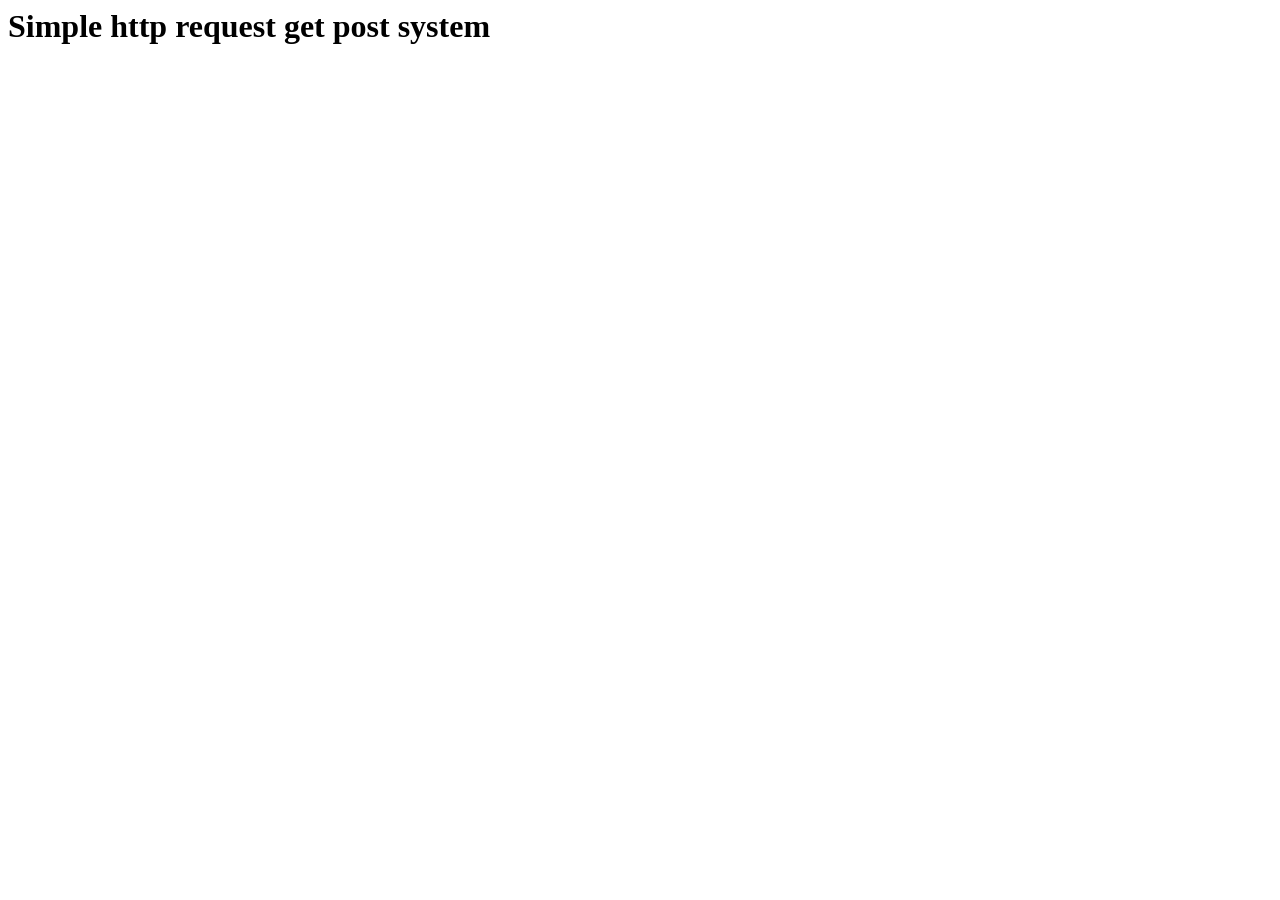
==== public/index.html @ 8f3a3591 "getting json" ====
<html>
    <head>
        <title>Simple http request get post system</title>
        <link rel="stylesheet" href="/style.css">
    </head>
    <body>
        <div class="banner" >
            <h1 class="banner_text" >Simple http request get post system</h1>
        </div>
        <script src="/js/utils.js"></script>
        <script>
utils.http({
   url: '/test.json',
   method: 'GET',
   onDone: function(res){
try{
    console.log(JSON.parse(res));
}catch(e){
    console.log(e);
}
   }
});
        </script>
    </body>
</html>
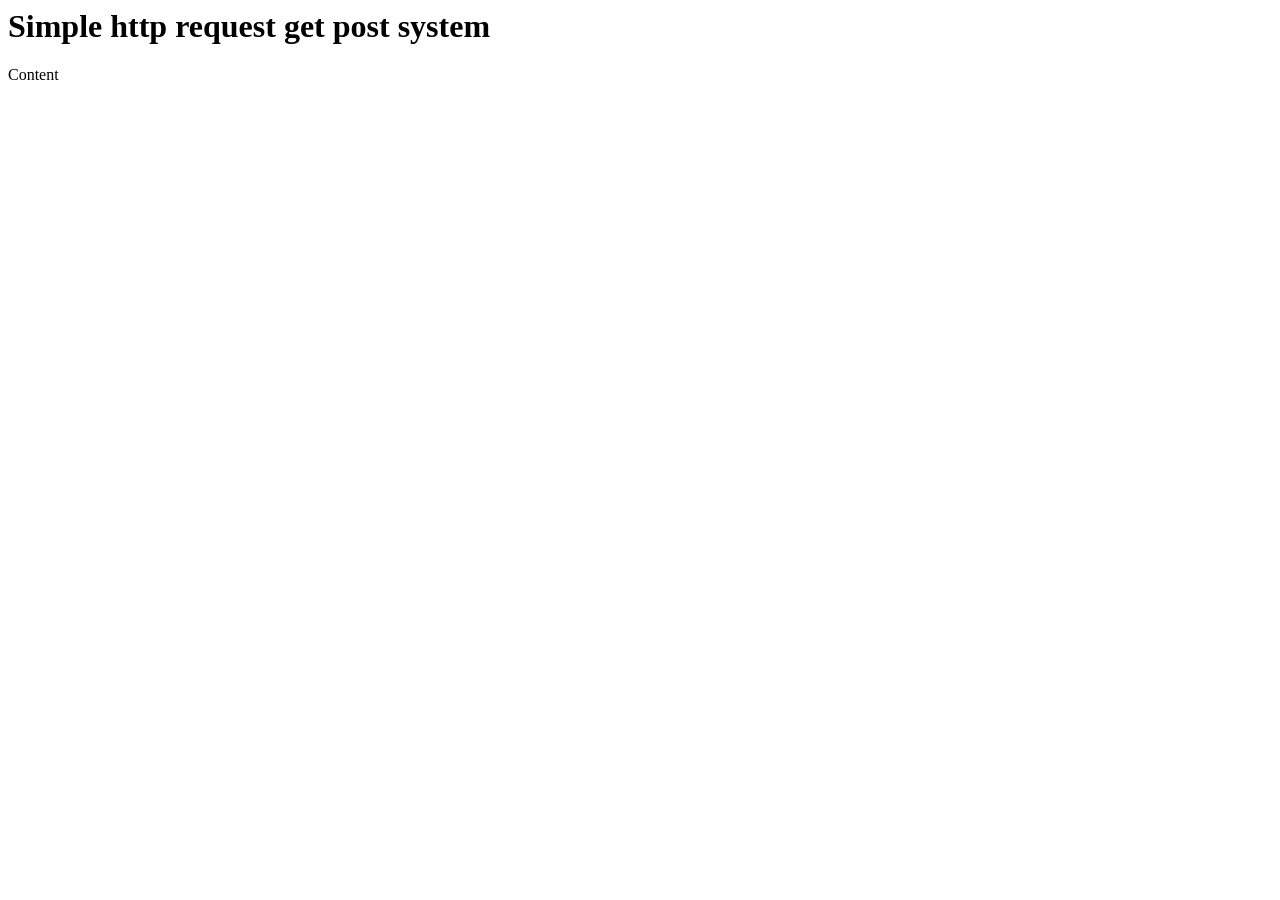
==== commit 3b88f176: "displaying json text from file in public folder" ====
--- a/public/index.html
+++ b/public/index.html
@@ -7,6 +7,9 @@
         <div class="banner" >
             <h1 class="banner_text" >Simple http request get post system</h1>
         </div>
+        <div class="content">
+           <p>Content</p>
+        </div>
         <script src="/js/utils.js"></script>
         <script>
 utils.http({
@@ -14,7 +17,9 @@
    method: 'GET',
    onDone: function(res){
 try{
-    console.log(JSON.parse(res));
+    var obj = JSON.parse(res);
+    var div = document.querySelector('.content');
+    div.innerHTML = '<p>' + obj.mess + '</p>'
 }catch(e){
     console.log(e);
 }
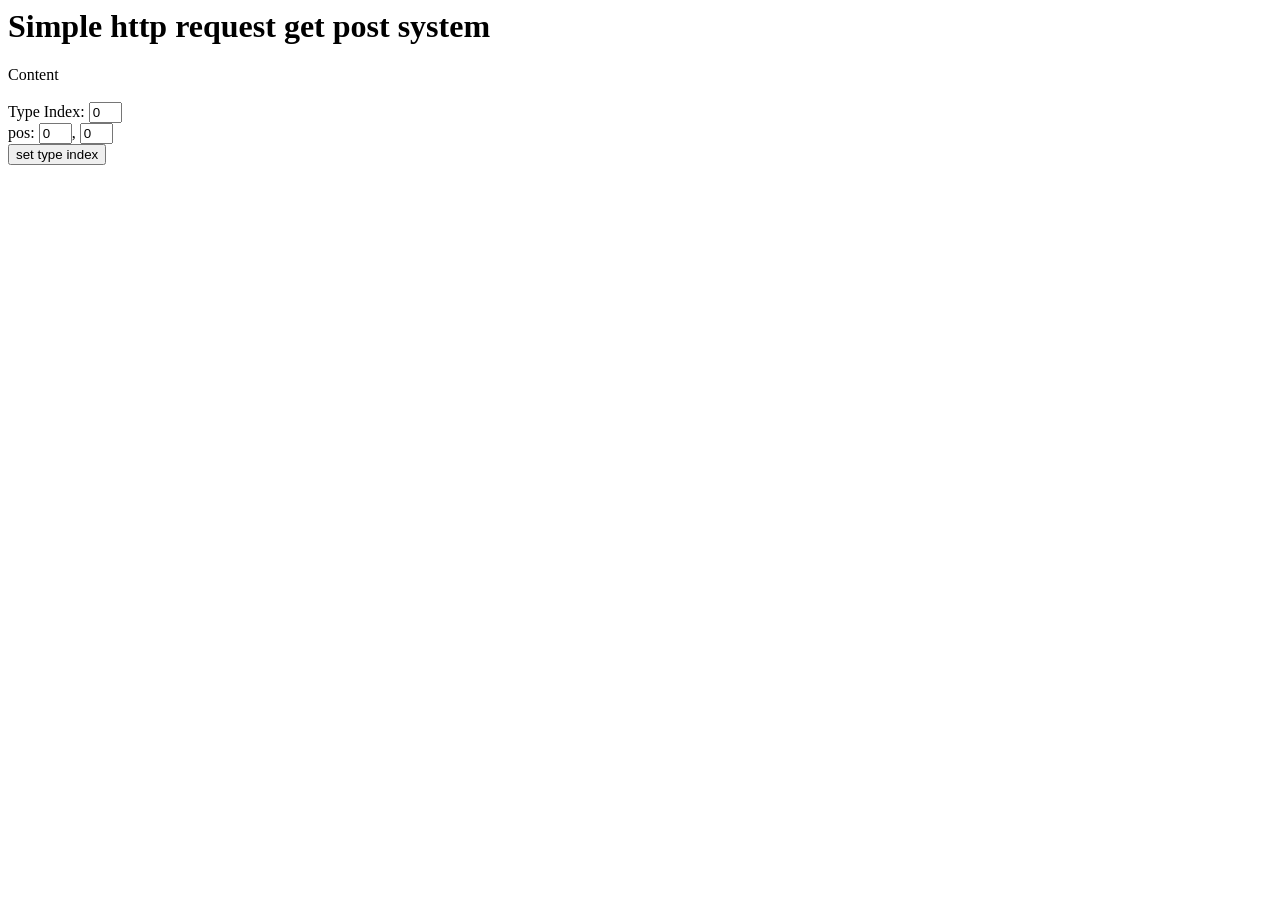
==== commit 3e1b610c: "interface started" ====
--- a/public/index.html
+++ b/public/index.html
@@ -8,23 +8,13 @@
             <h1 class="banner_text" >Simple http request get post system</h1>
         </div>
         <div class="content">
-           <p>Content</p>
+           <div id="map_disp">Content</div>
+           <br>
+           Type Index: <input id="input_type_index" size="2" type="text" value="0"><br>
+           pos: <input id="input_x" type="text" size="2" value="0">, <input id="input_y" size="2" type="text" value="0"><br>
+           <input id="input_set_typeindex" value="set type index" type="button">
         </div>
         <script src="/js/utils.js"></script>
-        <script>
-utils.http({
-   url: '/test.json',
-   method: 'GET',
-   onDone: function(res){
-try{
-    var obj = JSON.parse(res);
-    var div = document.querySelector('.content');
-    div.innerHTML = '<p>' + obj.mess + '</p>'
-}catch(e){
-    console.log(e);
-}
-   }
-});
-        </script>
+        <script src="/js/main.js"></script>
     </body>
 </html>
